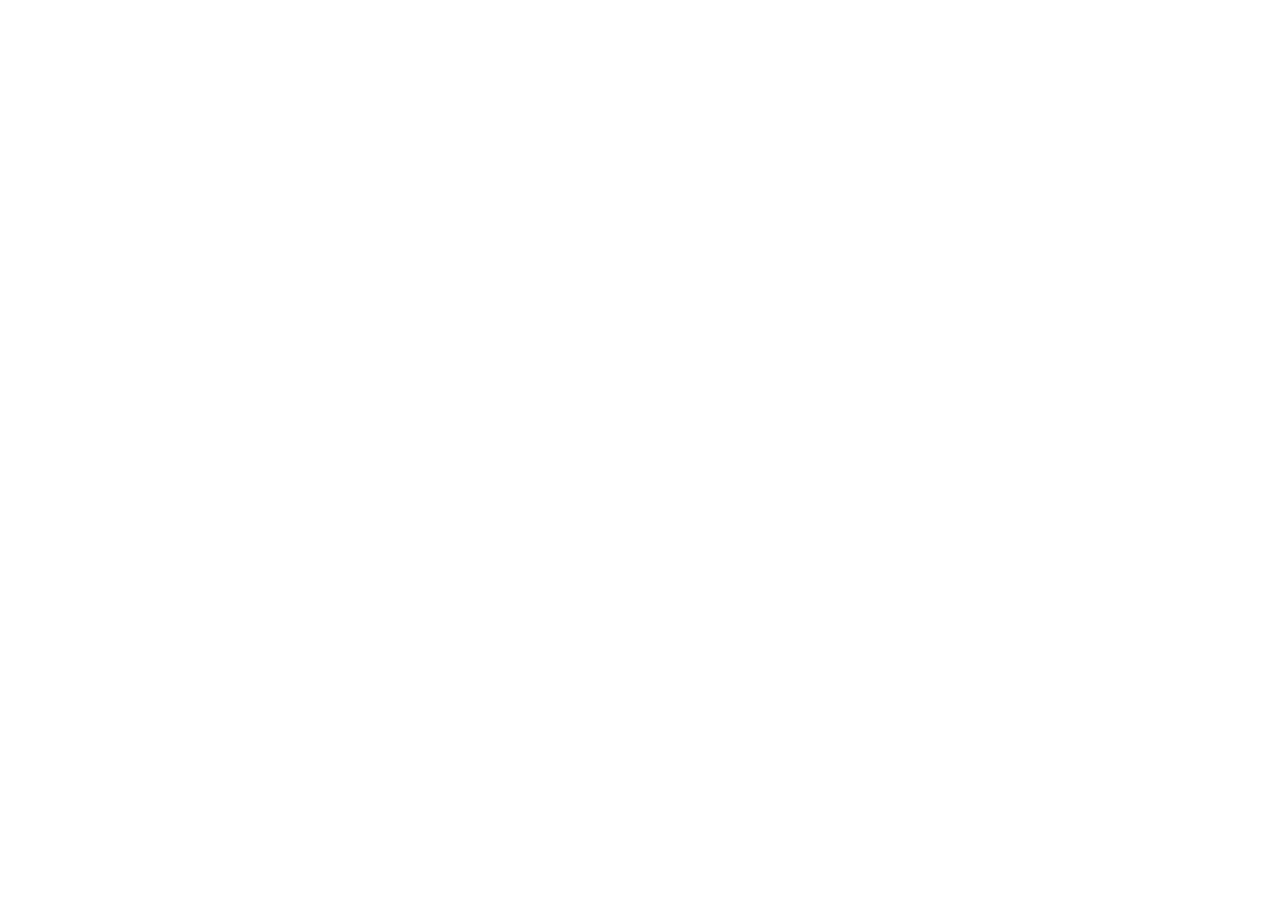
==== demo/browser-test.html @ c1d795a1 "test(browser): add CDP-driven real browser tests Launches a local Chromium over the DevTools protoco" ====
<!DOCTYPE html>
<html lang="en">
  <head>
    <meta charset="UTF-8" />
    <title>CodeMoonBit Browser Test</title>
    <link rel="stylesheet" href="../demo/style.css" />
    <style>
      body {
        margin: 0;
      }
      #editor {
        height: 480px;
        width: 900px;
      }
    </style>
  </head>
  <body>
    <div id="editor"></div>
    <script type="module">
      import { createEditor } from "../js/browser.js";

      window.errors = [];
      window.addEventListener("error", (event) => window.errors.push(String(event.message)));
      window.addEventListener("unhandledrejection", (event) => window.errors.push(String(event.reason)));

      try {
        const editor = await createEditor(document.getElementById("editor"), {
          value: "fn main {\n  println(\"hi\")\n}\n",
          language: "moonbit",
          lineNumbers: true,
          theme: "light",
        });
        window.editor = editor;
        window.ready = true;
      } catch (error) {
        window.errors.push(String(error && error.stack ? error.stack : error));
        window.ready = false;
      }

      window.tokenCount = (token) => document.querySelectorAll(`[data-token="${token}"]`).length;
      window.count = (selector) => document.querySelectorAll(selector).length;
    </script>
  </body>
</html>
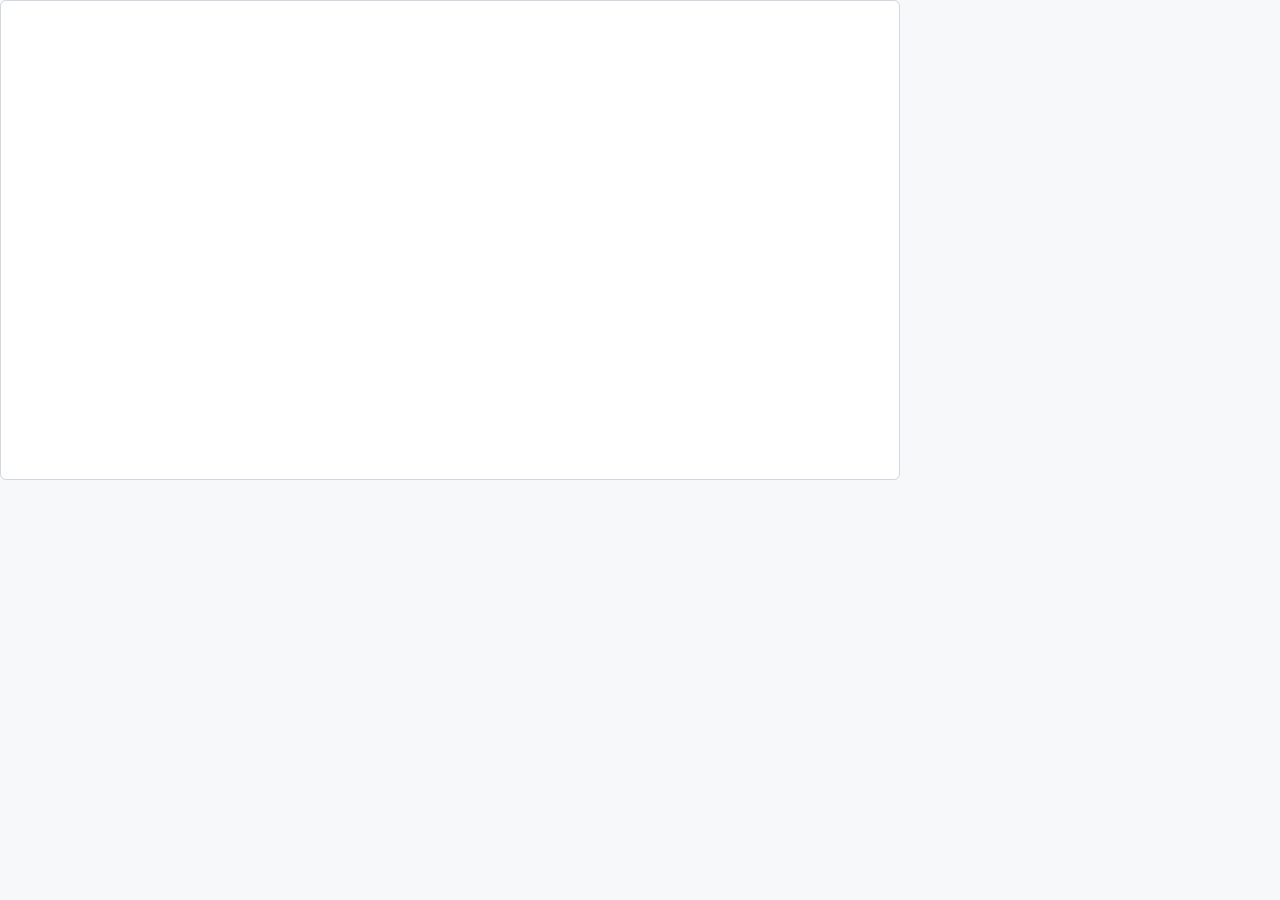
==== commit 6ee17493: "feat(js): extract stylesheet and add host APIs codemoonbit.css scopes editor styles to .cm-editor fo" ====
--- a/demo/browser-test.html
+++ b/demo/browser-test.html
@@ -3,6 +3,7 @@
   <head>
     <meta charset="UTF-8" />
     <title>CodeMoonBit Browser Test</title>
+    <link rel="stylesheet" href="../js/codemoonbit.css" />
     <link rel="stylesheet" href="../demo/style.css" />
     <style>
       body {
@@ -39,6 +40,7 @@
 
       window.tokenCount = (token) => document.querySelectorAll(`[data-token="${token}"]`).length;
       window.count = (selector) => document.querySelectorAll(selector).length;
+      window.createEditor = createEditor;
     </script>
   </body>
 </html>
--- a/js/codemoonbit.css
+++ b/js/codemoonbit.css
@@ -0,0 +1,293 @@
+/*
+ * codemoonbit.css
+ *
+ * Distributable editor stylesheet. Every rule is scoped to the `.cm-editor`
+ * root element created by `createEditor` (js/browser.js), so it can be dropped
+ * into any page and any container.
+ *
+ * The container must have a definite height (for example `height: 300px`);
+ * `.cm-editor` fills it via `height: 100%`. Add the `cm-theme-dark` class to
+ * the editor root (the `theme: "dark"` option does this) for the dark palette.
+ */
+
+.cm-editor {
+  --cm-bg: #ffffff;
+  --cm-fg: #24292f;
+  --cm-gutter-bg: #f6f8fa;
+  --cm-gutter-fg: #8c959f;
+  --cm-active-bg: #f0f3f6;
+  --cm-selection: rgba(84, 174, 255, 0.35);
+  --cm-cursor: #0969da;
+  --cm-search: rgba(255, 196, 0, 0.4);
+  --cm-search-current: rgba(255, 140, 0, 0.6);
+  --cm-bracket: rgba(0, 150, 255, 0.35);
+  --cm-keyword: #cf222e;
+  --cm-type: #953800;
+  --cm-variable: #24292f;
+  --cm-property: #0550ae;
+  --cm-atom: #0550ae;
+  --cm-number: #0550ae;
+  --cm-string: #0a3069;
+  --cm-comment: #6e7781;
+  --cm-operator: #cf222e;
+  --cm-punctuation: #57606a;
+  --cm-meta: #8250df;
+  --cm-tag: #116329;
+  --cm-attribute: #0550ae;
+  --cm-invalid: #ffffff;
+  --cm-invalid-bg: #cf222e;
+
+  position: relative;
+  height: 100%;
+  overflow: hidden;
+  background: var(--cm-bg);
+  color: var(--cm-fg);
+  font-family: ui-monospace, SFMono-Regular, Menlo, Consolas, monospace;
+  font-size: 14px;
+  line-height: 20px;
+  -webkit-text-size-adjust: 100%;
+}
+
+.cm-editor.cm-theme-dark,
+.cm-theme-dark .cm-editor {
+  --cm-bg: #0d1117;
+  --cm-fg: #e6edf3;
+  --cm-gutter-bg: #010409;
+  --cm-gutter-fg: #6e7681;
+  --cm-active-bg: #161b22;
+  --cm-selection: rgba(56, 139, 253, 0.4);
+  --cm-cursor: #58a6ff;
+  --cm-search: rgba(255, 196, 0, 0.4);
+  --cm-search-current: rgba(255, 140, 0, 0.6);
+  --cm-bracket: rgba(0, 150, 255, 0.35);
+  --cm-keyword: #ff7b72;
+  --cm-type: #ffa657;
+  --cm-variable: #e6edf3;
+  --cm-property: #79c0ff;
+  --cm-atom: #79c0ff;
+  --cm-number: #79c0ff;
+  --cm-string: #a5d6ff;
+  --cm-comment: #8b949e;
+  --cm-operator: #ff7b72;
+  --cm-punctuation: #c9d1d9;
+  --cm-meta: #d2a8ff;
+  --cm-tag: #7ee787;
+  --cm-attribute: #79c0ff;
+  --cm-invalid: #0d1117;
+  --cm-invalid-bg: #ff7b72;
+}
+
+.cm-editor .cm-scroller {
+  position: absolute;
+  inset: 0;
+  overflow: auto;
+  cursor: text;
+}
+
+.cm-editor .cm-content {
+  position: absolute;
+  top: 0;
+  left: 0;
+  white-space: pre;
+  padding: 8px 0;
+  min-width: 100%;
+}
+
+.cm-editor .cm-line {
+  position: absolute;
+  left: 0;
+  min-width: 100%;
+  overflow: hidden;
+  padding: 0 8px 0 4px;
+  white-space: pre;
+}
+
+.cm-editor .cm-active-line {
+  background: var(--cm-active-bg);
+}
+
+.cm-editor .cm-cursor {
+  position: absolute;
+  width: 2px;
+  background: var(--cm-cursor);
+  animation: cm-blink 1.06s steps(1) infinite;
+}
+
+@keyframes cm-blink {
+  0%,
+  49% {
+    opacity: 1;
+  }
+  50%,
+  100% {
+    opacity: 0;
+  }
+}
+
+.cm-editor .cm-selection {
+  position: absolute;
+  background: var(--cm-selection);
+  pointer-events: none;
+  z-index: -1;
+}
+
+.cm-editor .cm-mark {
+  position: absolute;
+  pointer-events: none;
+  z-index: -1;
+  border-radius: 2px;
+}
+
+.cm-editor .cm-gutters {
+  position: absolute;
+  top: 0;
+  left: 0;
+  bottom: 0;
+  width: 52px;
+  overflow: hidden;
+  background: var(--cm-gutter-bg);
+  color: var(--cm-gutter-fg);
+  border-right: 1px solid rgba(128, 128, 128, 0.2);
+  font-family: ui-monospace, SFMono-Regular, Menlo, Consolas, monospace;
+  font-size: 14px;
+  line-height: 20px;
+  padding-top: 8px;
+  z-index: 3;
+}
+
+.cm-editor .cm-gutter-line {
+  position: absolute;
+  right: 10px;
+  text-align: right;
+  white-space: pre;
+}
+
+.cm-editor .cm-fold {
+  cursor: pointer;
+  margin-right: 6px;
+  color: var(--cm-cursor);
+  font-weight: bold;
+}
+
+.cm-editor .cm-input {
+  position: absolute;
+  top: 0;
+  left: 0;
+  width: 1px;
+  height: 1px;
+  opacity: 0.01;
+  border: 0;
+  padding: 0;
+  outline: none;
+  resize: none;
+  overflow: hidden;
+  white-space: pre;
+  z-index: 5;
+}
+
+.cm-editor .cm-measure {
+  position: absolute;
+  visibility: hidden;
+  pointer-events: none;
+  white-space: pre;
+  left: -9999px;
+  top: 0;
+}
+
+.cm-editor .cm-panel {
+  position: absolute;
+  top: 6px;
+  right: 16px;
+  display: flex;
+  gap: 4px;
+  align-items: center;
+  background: var(--cm-bg);
+  border: 1px solid rgba(128, 128, 128, 0.4);
+  border-radius: 6px;
+  padding: 4px 6px;
+  box-shadow: 0 4px 12px rgba(0, 0, 0, 0.15);
+  z-index: 10;
+  font-size: 13px;
+}
+
+.cm-editor .cm-panel.cm-panel-hidden {
+  display: none;
+}
+
+.cm-editor .cm-panel input {
+  width: 140px;
+  font-size: 13px;
+  padding: 2px 6px;
+  border: 1px solid rgba(128, 128, 128, 0.4);
+  border-radius: 4px;
+  background: var(--cm-bg);
+  color: var(--cm-fg);
+}
+
+.cm-editor .cm-panel button {
+  font-size: 12px;
+  padding: 2px 6px;
+  cursor: pointer;
+  border: 1px solid rgba(128, 128, 128, 0.4);
+  border-radius: 4px;
+  background: var(--cm-gutter-bg);
+  color: var(--cm-fg);
+}
+
+.cm-editor .cm-search-match {
+  background: var(--cm-search);
+}
+
+.cm-editor .cm-search-current {
+  background: var(--cm-search-current);
+}
+
+.cm-editor .cm-bracket-match {
+  background: var(--cm-bracket);
+  outline: 1px solid var(--cm-bracket);
+}
+
+.cm-editor .tok-keyword {
+  color: var(--cm-keyword);
+}
+.cm-editor .tok-type {
+  color: var(--cm-type);
+}
+.cm-editor .tok-variable {
+  color: var(--cm-variable);
+}
+.cm-editor .tok-property {
+  color: var(--cm-property);
+}
+.cm-editor .tok-atom {
+  color: var(--cm-atom);
+}
+.cm-editor .tok-number {
+  color: var(--cm-number);
+}
+.cm-editor .tok-string {
+  color: var(--cm-string);
+}
+.cm-editor .tok-comment {
+  color: var(--cm-comment);
+  font-style: italic;
+}
+.cm-editor .tok-operator {
+  color: var(--cm-operator);
+}
+.cm-editor .tok-punctuation {
+  color: var(--cm-punctuation);
+}
+.cm-editor .tok-meta {
+  color: var(--cm-meta);
+}
+.cm-editor .tok-tag {
+  color: var(--cm-tag);
+}
+.cm-editor .tok-attribute {
+  color: var(--cm-attribute);
+}
+.cm-editor .tok-invalid {
+  color: var(--cm-invalid);
+  background: var(--cm-invalid-bg);
+}
--- a/demo/style.css
+++ b/demo/style.css
@@ -0,0 +1,74 @@
+* {
+  box-sizing: border-box;
+}
+
+body {
+  margin: 0;
+  font-family: -apple-system, BlinkMacSystemFont, "Segoe UI", Helvetica, Arial, sans-serif;
+  background: #f6f8fa;
+  color: #24292f;
+}
+
+.toolbar {
+  display: flex;
+  flex-wrap: wrap;
+  align-items: center;
+  gap: 12px;
+  padding: 10px 16px;
+  background: #24292f;
+  color: #f6f8fa;
+}
+
+.toolbar h1 {
+  font-size: 16px;
+  margin: 0 12px 0 0;
+  font-weight: 600;
+}
+
+.controls {
+  display: flex;
+  flex-wrap: wrap;
+  align-items: center;
+  gap: 10px;
+  font-size: 13px;
+}
+
+.controls label {
+  display: inline-flex;
+  align-items: center;
+  gap: 4px;
+}
+
+.controls select,
+.controls button {
+  font-size: 13px;
+  padding: 3px 8px;
+  border-radius: 4px;
+  border: 1px solid #57606a;
+  background: #f6f8fa;
+  color: #24292f;
+  cursor: pointer;
+}
+
+.controls button:hover {
+  background: #e6edf3;
+}
+
+main {
+  padding: 16px;
+}
+
+#editor {
+  height: 70vh;
+  min-height: 320px;
+  border: 1px solid #d0d7de;
+  border-radius: 6px;
+  overflow: hidden;
+  background: #ffffff;
+}
+
+footer {
+  padding: 0 16px 16px;
+  font-size: 12px;
+  color: #57606a;
+}
